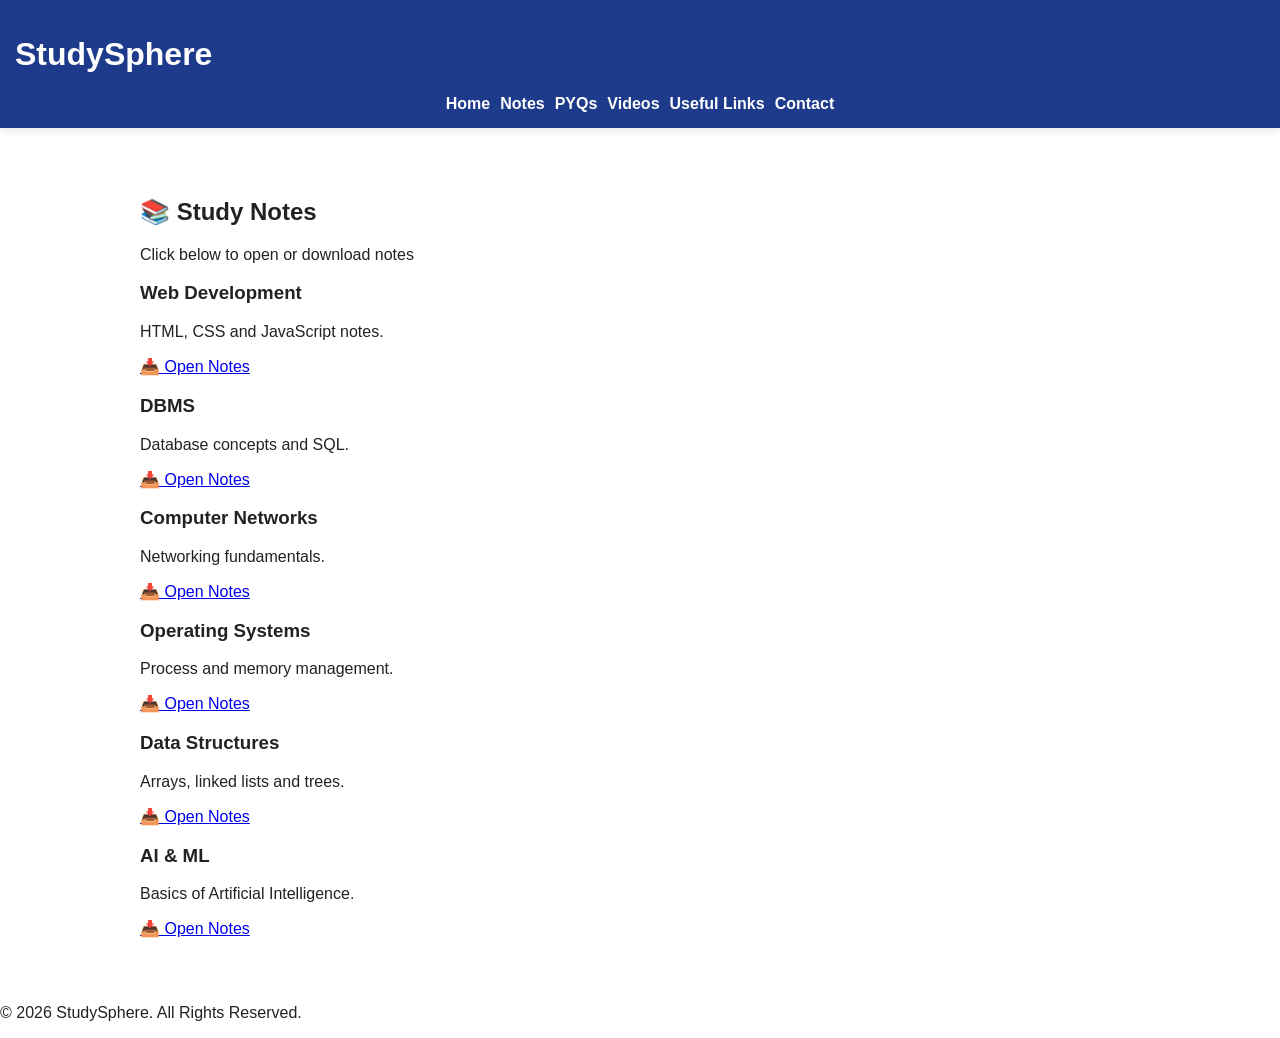
==== notes.html @ 4974ba66 "Add files via upload" ====
<!DOCTYPE html>
<html lang="en">

<head>
    <meta charset="UTF-8">
    <meta name="viewport" content="width=device-width, initial-scale=1.0">
    <title>StudySphere - Notes</title>
    <link rel="stylesheet" href="style.css">
</head>

<body>

<header>
    <h1>StudySphere</h1>

    <nav>
        <a href="index.html">Home</a>
        <a href="notes.html">Notes</a>
        <a href="pyqs.html">PYQs</a>
        <a href="videos.html">Videos</a>
        <a href="links.html">Useful Links</a>
        <a href="contact.html">Contact</a>
    </nav>
</header>

<main>

<section class="notes">

    <h2>📚 Study Notes</h2>

    <p>Click below to open or download notes</p>

    <div class="notes-container">

        <div class="note-card">
            <h3>Web Development</h3>
            <p>HTML, CSS and JavaScript notes.</p>

            <a href="notes/webdev.pdf" target="_blank">
                📥 Open Notes
            </a>
        </div>

        <div class="note-card">
            <h3>DBMS</h3>
            <p>Database concepts and SQL.</p>

            <a href="notes/dbms.pdf" target="_blank">
                📥 Open Notes
            </a>
        </div>

        <div class="note-card">
            <h3>Computer Networks</h3>
            <p>Networking fundamentals.</p>

            <a href="notes/cn.pdf" target="_blank">
                📥 Open Notes
            </a>
        </div>

        <div class="note-card">
            <h3>Operating Systems</h3>
            <p>Process and memory management.</p>

            <a href="notes/os.pdf" target="_blank">
                📥 Open Notes
            </a>
        </div>

        <div class="note-card">
            <h3>Data Structures</h3>
            <p>Arrays, linked lists and trees.</p>

            <a href="notes/ds.pdf" target="_blank">
                📥 Open Notes
            </a>
        </div>

        <div class="note-card">
            <h3>AI & ML</h3>
            <p>Basics of Artificial Intelligence.</p>

            <a href="notes/ai.pdf" target="_blank">
                📥 Open Notes
            </a>
        </div>

    </div>
</section>

</main>

<footer>
    <p>© 2026 StudySphere. All Rights Reserved.</p>
</footer>

</body>
</html>
---- style.css ----
/* =======================
   GLOBAL THEME
======================= */
body {
    font-family: Arial, sans-serif;
    margin: 0;
    padding: 0;
    background: #ffffff;
    color: #222;
}

section {
    padding: 50px 20px;
    max-width: 1000px;
    margin: auto;
}

html {
    scroll-behavior: smooth;
}

/* =======================
   HEADER
======================= */
header {
    position: sticky;
    top: 0;
    background: #1e3a8a;
    color: white;
    padding: 15px;
    z-index: 1000;
    box-shadow: 0 2px 10px rgba(0,0,0,0.1);
}

/* =======================
   NAVBAR
======================= */
nav {
    display: flex;
    flex-wrap: wrap;
    align-items: center;
    justify-content: center;
    gap: 10px;
    margin-top: 10px;
}

nav a {
    color: white;
    text-decoration: none;
    font-weight: bold;
}

nav a:hover {
    color: #facc15;
}

/* =======================
   SEARCH BOX
======================= */
.search-box {
    display: flex;
    gap: 5px;
}

.search-box input {
    padding: 8px;
    border-radius: 5px;
    border: none;
}

.search-box button {
    padding: 8px 12px;
    background: #2196F3;
    color: white;
    border: none;
    border-radius: 5px;
    cursor: pointer;
}

.search-box button:hover {
    background: #1976D2;
}

/* SEARCH RESULTS */
#results {
    position: absolute;
    top: 80px;
    right: 20px;
    width: 280px;
    max-height: 300px;
    overflow-y: auto;
    background: white;
    border-radius: 8px;
    box-shadow: 0 0 10px rgba(0,0,0,0.2);
    padding: 10px;
    z-index: 1000;
}

#results div {
    padding: 8px;
    border-bottom: 1px solid #eee;
}

#results a {
    color: #2196F3;
    text-decoration: none;
}

/* =======================
   HERO
======================= */
.hero {
    text-align: center;
    padding: 80px 20px;
}

.hero h2 {
    font-size: 40px;
    color: #1e3a8a;
}

.hero p {
    font-size: 18px;
    color: #555;
}

.btn {
    background: #1e3a8a;
    color: white;
    padding: 12px 25px;
    text-decoration: none;
    border-radius: 8px;
    display: inline-block;
    margin-top: 15px;
}

.btn:hover {
    background: #0f172a;
}

/* =======================
   CARDS
======================= */
.card-container {
    display: grid;
    grid-template-columns: repeat(auto-fit, minmax(220px, 1fr));
    gap: 20px;
}

.card {
    padding: 20px;
    border-radius: 10px;
    background: #f5f5f5;
    transition: transform 0.3s ease;
}

.card:hover {
    transform: translateY(-5px);
}

.card a {
    text-decoration: none;
    color: #1e3a8a;
    font-weight: bold;
}

.card a:hover {
    color: #2563eb;
}

/* =======================
   ABOUT + SUBJECTS
======================= */
.about, .subjects {
    text-align: center;
}

.about p {
    max-width: 700px;
    margin: auto;
    font-size: 18px;
    color: #555;
}

/* =======================
   NOTES / PYQS
======================= */
.subject {
    margin-bottom: 40px;
}

.subject h2 {
    margin-bottom: 15px;
    color: #333;
}

.cards {
    display: flex;
    gap: 15px;
    flex-wrap: wrap;
}

.cards a {
    padding: 12px 20px;
    background: #4CAF50;
    color: white;
    text-decoration: none;
    border-radius: 8px;
    transition: 0.3s;
}

.cards a:hover {
    background: #45a049;
}

/* =======================
   CONTACT FORM
======================= */
.contact-form {
    display: flex;
    flex-direction: column;
    gap: 10px;
}

.contact-form input,
.contact-form textarea {
    padding: 10px;
    border: 1px solid #ccc;
    border-radius: 6px;
}

.contact-form textarea {
    height: 100px;
}

.contact-form button {
    padding: 10px;
    background: #1e3a8a;
    color: white;
    border: none;
    border-radius: 6px;
    cursor: pointer;
}

.contact-form button:hover {
    background: #0f172a;
}

/* =======================
   RESPONSIVE DESIGN
======================= */
@media (max-width: 768px) {

    nav {
        flex-direction: column;
        align-items: center;
    }

    .hero {
        padding: 40px 20px;
    }

    .hero h2 {
        font-size: 26px;
    }

    .search-box {
        width: 100%;
        justify-content: center;
    }

    .search-box input {
        width: 70%;
    }

    #results {
        right: 10px;
        width: 90%;
    }
}
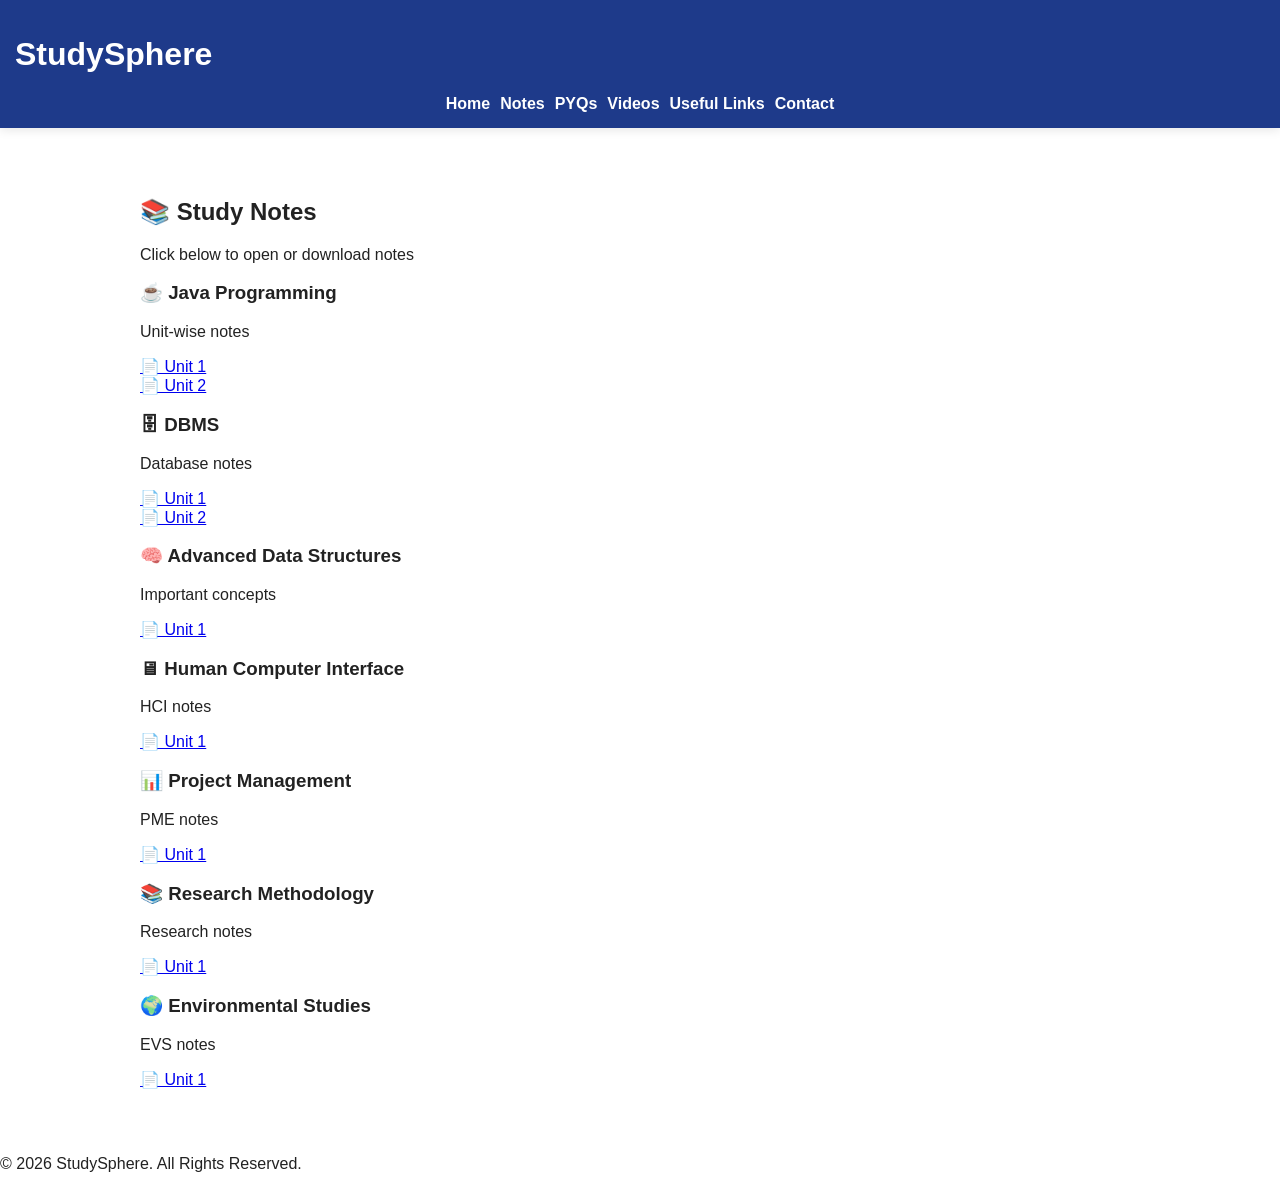
==== commit 870d1a2f: "Update notes.html" ====
--- a/notes.html
+++ b/notes.html
@@ -28,66 +28,66 @@
 <section class="notes">
 
     <h2>📚 Study Notes</h2>
-
     <p>Click below to open or download notes</p>
 
-    <div class="notes-container">
+    <!-- JAVA -->
+    <div class="note-card">
+        <h3>☕ Java Programming</h3>
+        <p>Unit-wise notes</p>
 
-        <div class="note-card">
-            <h3>Web Development</h3>
-            <p>HTML, CSS and JavaScript notes.</p>
+        <a href="notes/java/unit1.pdf" target="_blank">📄 Unit 1</a><br>
+        <a href="notes/java/unit2.pdf" target="_blank">📄 Unit 2</a>
+    </div>
 
-            <a href="notes/webdev.pdf" target="_blank">
-                📥 Open Notes
-            </a>
-        </div>
+    <!-- DBMS -->
+    <div class="note-card">
+        <h3>🗄 DBMS</h3>
+        <p>Database notes</p>
 
-        <div class="note-card">
-            <h3>DBMS</h3>
-            <p>Database concepts and SQL.</p>
+        <a href="notes/dbms/unit1.pdf" target="_blank">📄 Unit 1</a><br>
+        <a href="notes/dbms/unit2.pdf" target="_blank">📄 Unit 2</a>
+    </div>
 
-            <a href="notes/dbms.pdf" target="_blank">
-                📥 Open Notes
-            </a>
-        </div>
+    <!-- ADS -->
+    <div class="note-card">
+        <h3>🧠 Advanced Data Structures</h3>
+        <p>Important concepts</p>
 
-        <div class="note-card">
-            <h3>Computer Networks</h3>
-            <p>Networking fundamentals.</p>
+        <a href="notes/ads/unit1.pdf" target="_blank">📄 Unit 1</a>
+    </div>
 
-            <a href="notes/cn.pdf" target="_blank">
-                📥 Open Notes
-            </a>
-        </div>
+    <!-- HCI -->
+    <div class="note-card">
+        <h3>🖥 Human Computer Interface</h3>
+        <p>HCI notes</p>
 
-        <div class="note-card">
-            <h3>Operating Systems</h3>
-            <p>Process and memory management.</p>
+        <a href="notes/hci/unit1.pdf" target="_blank">📄 Unit 1</a>
+    </div>
 
-            <a href="notes/os.pdf" target="_blank">
-                📥 Open Notes
-            </a>
-        </div>
+    <!-- PME -->
+    <div class="note-card">
+        <h3>📊 Project Management</h3>
+        <p>PME notes</p>
 
-        <div class="note-card">
-            <h3>Data Structures</h3>
-            <p>Arrays, linked lists and trees.</p>
+        <a href="notes/pme/unit1.pdf" target="_blank">📄 Unit 1</a>
+    </div>
 
-            <a href="notes/ds.pdf" target="_blank">
-                📥 Open Notes
-            </a>
-        </div>
+    <!-- RM -->
+    <div class="note-card">
+        <h3>📚 Research Methodology</h3>
+        <p>Research notes</p>
 
-        <div class="note-card">
-            <h3>AI & ML</h3>
-            <p>Basics of Artificial Intelligence.</p>
+        <a href="notes/rm/unit1.pdf" target="_blank">📄 Unit 1</a>
+    </div>
 
-            <a href="notes/ai.pdf" target="_blank">
-                📥 Open Notes
-            </a>
-        </div>
+    <!-- EVS -->
+    <div class="note-card">
+        <h3>🌍 Environmental Studies</h3>
+        <p>EVS notes</p>
 
+        <a href="notes/evs/unit1.pdf" target="_blank">📄 Unit 1</a>
     </div>
+
 </section>
 
 </main>
@@ -97,4 +97,4 @@
 </footer>
 
 </body>
-</html>+</html>
